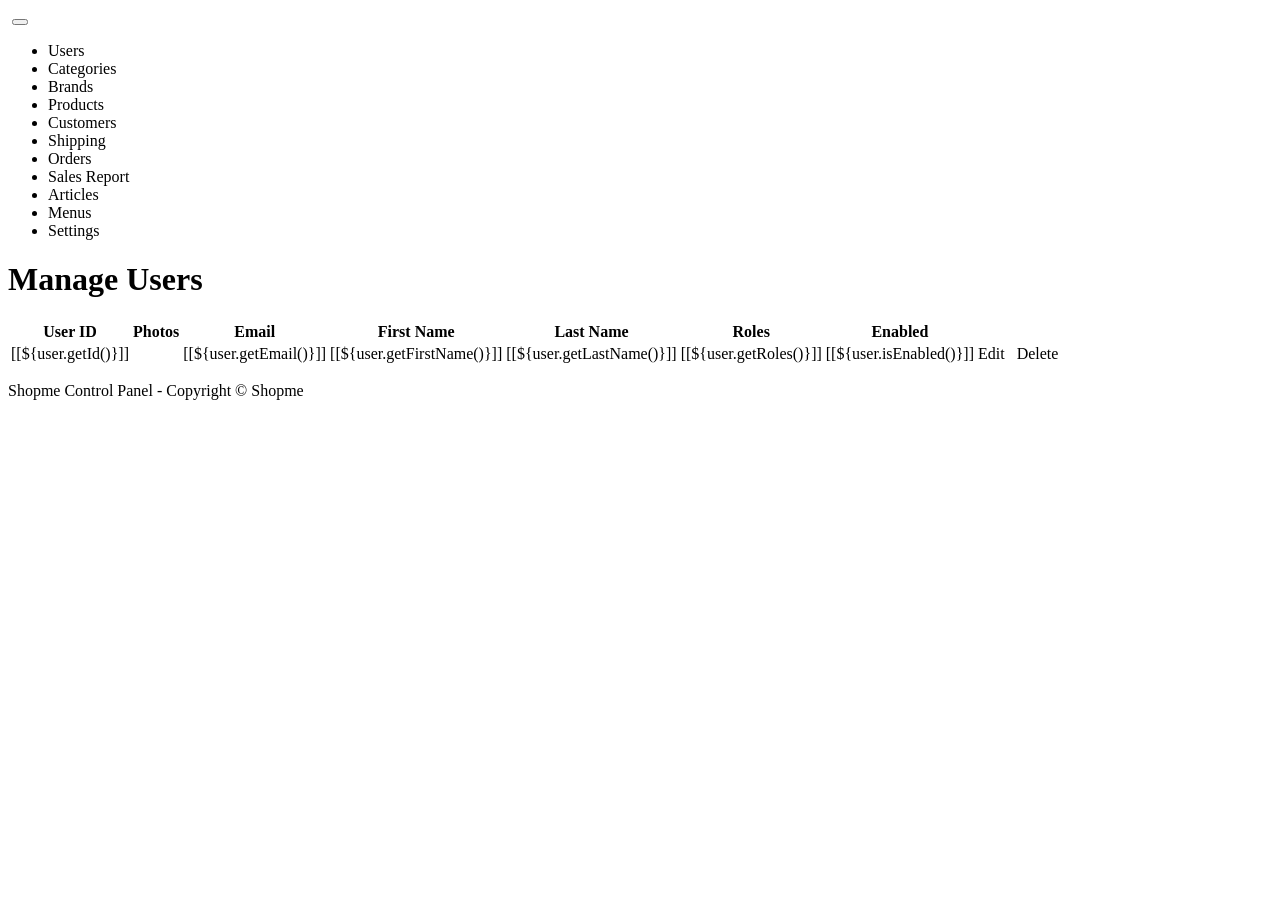
==== ShopmeWebParent/ShopmeBackEnd/src/main/resources/templates/users.html @ 2880d4cb "Code user listing function" ====
<!DOCTYPE html>
<html>
	<head xmlns:th="http://www.thymeleaf.org">
		<meta http-equiv="Content-Type" content="text/html; charset=UTF-8">
		<meta name="viewport" content="width=device-width,initial-scale=1.0, minimum-scale=1.0">
		<title>Home - Shopme Admin</title>
		<link rel="stylesheet" type="text/css" th:href="@{/webjars/bootstrap/css/bootstrap.min.css}"/>
		<script type="text/javascript" th:src="@{webjars/jquery/jquery.min.js}"></script>
		<script type="text/javascript" th:src="@{webjars/bootstrap/js/bootstrap.min.js}"></script>
	</head>
	<body>
		<div class="container-fluid">
			<div>
				<nav class="navbar navbar-expand-lg bg-dark navbar-dark">
					<a class="navbar-brand" th:href="@{/}">
						<img th:src="@{/images/ShopmeAdminSmall.png}"/>
					</a>
					<button class="navbar-toggler" type="button" data-toggle="collapse" data-target="#topNavbar">
						<span class="navbar-toggler-icon"></span>
					</button>
					<div class="collapse navbar-collapse" id="topNavbar">
						<ul class="navbar-nav">
							<li class="nav-item">
								<a class="nav-link" th:href="@{/users}">Users</a>
							</li>
							<li class="nav-item">
								<a class="nav-link" th:href="@{/categories}">Categories</a>
							</li>
							<li class="nav-item">
								<a class="nav-link" th:href="@{/brands}">Brands</a>
							</li>
							<li class="nav-item">
								<a class="nav-link" th:href="@{/products}">Products</a>
							</li>
							<li class="nav-item">
								<a class="nav-link" th:href="@{/customers}">Customers</a>
							</li>
							<li class="nav-item">
								<a class="nav-link" th:href="@{/shipping}">Shipping</a>
							</li>
							<li class="nav-item">
								<a class="nav-link" th:href="@{/orders}">Orders</a>
							</li>
							<li class="nav-item">
								<a class="nav-link" th:href="@{/report}">Sales Report</a>
							</li>
							<li class="nav-item">
								<a class="nav-link" th:href="@{/articles}">Articles</a>
							</li>
							<li class="nav-item">
								<a class="nav-link" th:href="@{/menus}">Menus</a>
							</li>
							<li class="nav-item">
								<a class="nav-link" th:href="@{/settings}">Settings</a>
							</li>

						</ul>
					</div>
				</nav>
			</div>
			<div>
				<h1>Manage Users</h1>
			</div>
			<div>
				<table class="table table-bordered table-striped table-hover table-responsive-xl">
					<thead class="thead-dark">
						<tr>
							<th>User ID</th>
							<th>Photos</th>
							<th>Email</th>
							<th>First Name</th>
							<th>Last Name</th>
							<th>Roles</th>
							<th>Enabled</th>
							<th></th>
						</tr>
					</thead>
					<tbody>
						<tr th:each="user : ${listUsers}">
							<td>[[${user.getId()}]]</td>
							<td></td>
							<td>[[${user.getEmail()}]]</td>
							<td>[[${user.getFirstName()}]]</td>
							<td>[[${user.getLastName()}]]</td>
							<td>[[${user.getRoles()}]]</td>
							<td>[[${user.isEnabled()}]]</td>
							<td>Edit &nbsp; Delete</td>
						</tr>
					</tbody>
				</table>
			</div>
			<div class="text-center">
				<p>Shopme Control Panel - Copyright &COPY; Shopme</p>
			</div>
		</div>
	</body>
</html>
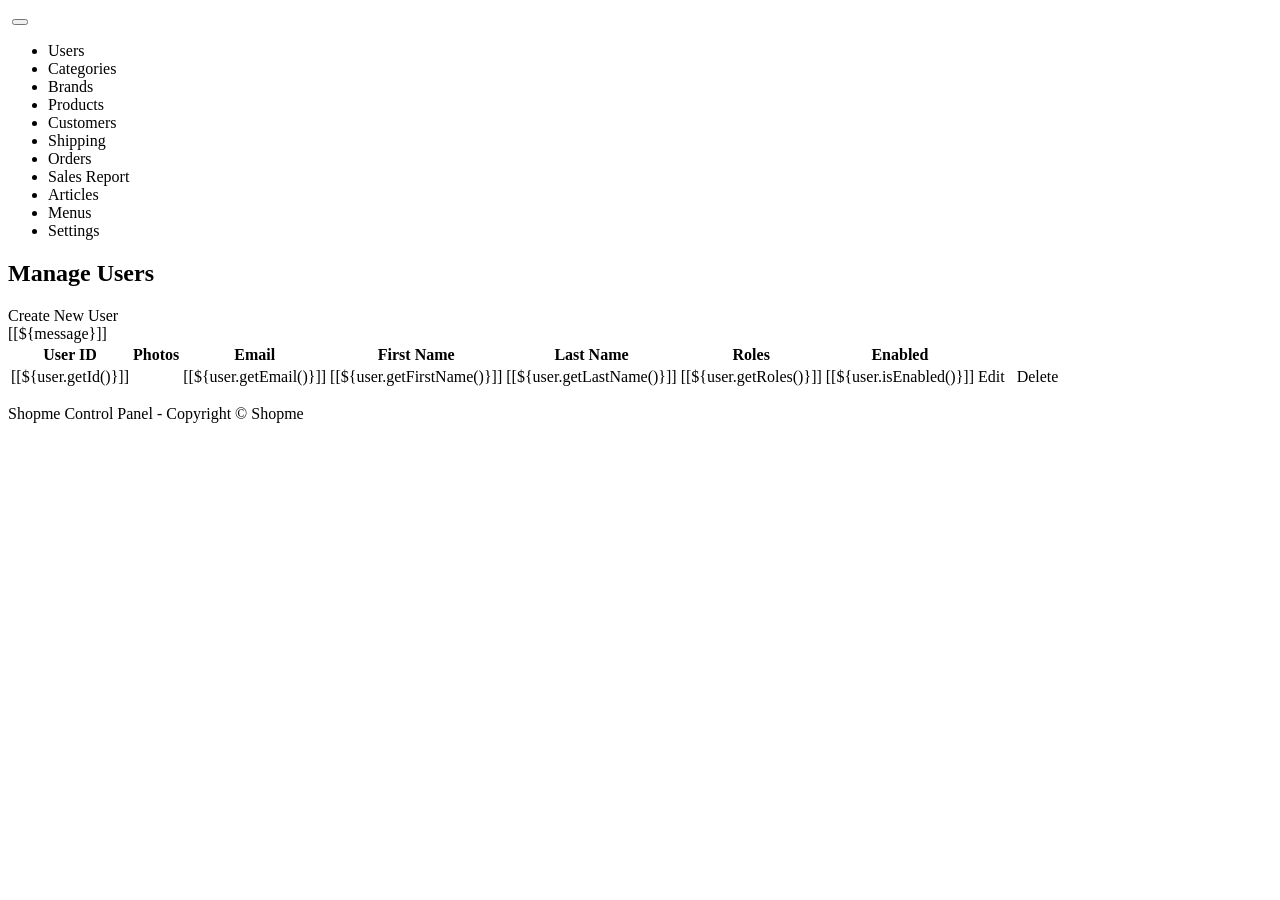
==== commit a3a37f79: "Code New User Function" ====
--- a/ShopmeWebParent/ShopmeBackEnd/src/main/resources/templates/users.html
+++ b/ShopmeWebParent/ShopmeBackEnd/src/main/resources/templates/users.html
@@ -1,97 +1,113 @@
 <!DOCTYPE html>
 <html>
-	<head xmlns:th="http://www.thymeleaf.org">
-		<meta http-equiv="Content-Type" content="text/html; charset=UTF-8">
-		<meta name="viewport" content="width=device-width,initial-scale=1.0, minimum-scale=1.0">
-		<title>Home - Shopme Admin</title>
-		<link rel="stylesheet" type="text/css" th:href="@{/webjars/bootstrap/css/bootstrap.min.css}"/>
-		<script type="text/javascript" th:src="@{webjars/jquery/jquery.min.js}"></script>
-		<script type="text/javascript" th:src="@{webjars/bootstrap/js/bootstrap.min.js}"></script>
-	</head>
-	<body>
-		<div class="container-fluid">
-			<div>
-				<nav class="navbar navbar-expand-lg bg-dark navbar-dark">
-					<a class="navbar-brand" th:href="@{/}">
-						<img th:src="@{/images/ShopmeAdminSmall.png}"/>
-					</a>
-					<button class="navbar-toggler" type="button" data-toggle="collapse" data-target="#topNavbar">
-						<span class="navbar-toggler-icon"></span>
-					</button>
-					<div class="collapse navbar-collapse" id="topNavbar">
-						<ul class="navbar-nav">
-							<li class="nav-item">
-								<a class="nav-link" th:href="@{/users}">Users</a>
-							</li>
-							<li class="nav-item">
-								<a class="nav-link" th:href="@{/categories}">Categories</a>
-							</li>
-							<li class="nav-item">
-								<a class="nav-link" th:href="@{/brands}">Brands</a>
-							</li>
-							<li class="nav-item">
-								<a class="nav-link" th:href="@{/products}">Products</a>
-							</li>
-							<li class="nav-item">
-								<a class="nav-link" th:href="@{/customers}">Customers</a>
-							</li>
-							<li class="nav-item">
-								<a class="nav-link" th:href="@{/shipping}">Shipping</a>
-							</li>
-							<li class="nav-item">
-								<a class="nav-link" th:href="@{/orders}">Orders</a>
-							</li>
-							<li class="nav-item">
-								<a class="nav-link" th:href="@{/report}">Sales Report</a>
-							</li>
-							<li class="nav-item">
-								<a class="nav-link" th:href="@{/articles}">Articles</a>
-							</li>
-							<li class="nav-item">
-								<a class="nav-link" th:href="@{/menus}">Menus</a>
-							</li>
-							<li class="nav-item">
-								<a class="nav-link" th:href="@{/settings}">Settings</a>
-							</li>
 
-						</ul>
-					</div>
-				</nav>
-			</div>
-			<div>
-				<h1>Manage Users</h1>
-			</div>
-			<div>
-				<table class="table table-bordered table-striped table-hover table-responsive-xl">
-					<thead class="thead-dark">
-						<tr>
-							<th>User ID</th>
-							<th>Photos</th>
-							<th>Email</th>
-							<th>First Name</th>
-							<th>Last Name</th>
-							<th>Roles</th>
-							<th>Enabled</th>
-							<th></th>
-						</tr>
-					</thead>
-					<tbody>
-						<tr th:each="user : ${listUsers}">
-							<td>[[${user.getId()}]]</td>
-							<td></td>
-							<td>[[${user.getEmail()}]]</td>
-							<td>[[${user.getFirstName()}]]</td>
-							<td>[[${user.getLastName()}]]</td>
-							<td>[[${user.getRoles()}]]</td>
-							<td>[[${user.isEnabled()}]]</td>
-							<td>Edit &nbsp; Delete</td>
-						</tr>
-					</tbody>
-				</table>
-			</div>
-			<div class="text-center">
-				<p>Shopme Control Panel - Copyright &COPY; Shopme</p>
-			</div>
+<head xmlns:th="http://www.thymeleaf.org">
+	<meta http-equiv="Content-Type" content="text/html; charset=UTF-8">
+	<meta name="viewport" content="width=device-width,initial-scale=1.0, minimum-scale=1.0">
+	<title>Home - Shopme Admin</title>
+	<link rel="stylesheet" type="text/css" th:href="@{/webjars/bootstrap/css/bootstrap.min.css}" />
+	<script type="text/javascript" th:src="@{webjars/jquery/jquery.min.js}"></script>
+	<script type="text/javascript" th:src="@{webjars/bootstrap/js/bootstrap.min.js}"></script>
+</head>
+
+<body>
+	<div class="container-fluid">
+		<div>
+			<nav class="navbar navbar-expand-lg bg-dark navbar-dark">
+				<a class="navbar-brand" th:href="@{/}">
+					<img th:src="@{/images/ShopmeAdminSmall.png}" />
+				</a>
+				<button class="navbar-toggler" type="button" data-toggle="collapse" data-target="#topNavbar">
+					<span class="navbar-toggler-icon"></span>
+				</button>
+				<div class="collapse navbar-collapse" id="topNavbar">
+					<ul class="navbar-nav">
+						<li class="nav-item">
+							<a class="nav-link" th:href="@{/users}">Users</a>
+						</li>
+						<li class="nav-item">
+							<a class="nav-link" th:href="@{/categories}">Categories</a>
+						</li>
+						<li class="nav-item">
+							<a class="nav-link" th:href="@{/brands}">Brands</a>
+						</li>
+						<li class="nav-item">
+							<a class="nav-link" th:href="@{/products}">Products</a>
+						</li>
+						<li class="nav-item">
+							<a class="nav-link" th:href="@{/customers}">Customers</a>
+						</li>
+						<li class="nav-item">
+							<a class="nav-link" th:href="@{/shipping}">Shipping</a>
+						</li>
+						<li class="nav-item">
+							<a class="nav-link" th:href="@{/orders}">Orders</a>
+						</li>
+						<li class="nav-item">
+							<a class="nav-link" th:href="@{/report}">Sales Report</a>
+						</li>
+						<li class="nav-item">
+							<a class="nav-link" th:href="@{/articles}">Articles</a>
+						</li>
+						<li class="nav-item">
+							<a class="nav-link" th:href="@{/menus}">Menus</a>
+						</li>
+						<li class="nav-item">
+							<a class="nav-link" th:href="@{/settings}">Settings</a>
+						</li>
+
+					</ul>
+				</div>
+			</nav>
 		</div>
-	</body>
+		<div>
+			<h2>Manage Users</h2>
+			<a th:href="@{/users/new}">Create New User</a>
+		</div>
+		<div th:if="${message!=null}" class="alert alert-success text-center">
+			[[${message}]]
+		</div>
+		<div>
+			<table class="table table-bordered table-striped table-hover table-responsive-xl">
+				<thead class="thead-dark">
+					<tr>
+						<th>User ID</th>
+						<th>Photos</th>
+						<th>Email</th>
+						<th>First Name</th>
+						<th>Last Name</th>
+						<th>Roles</th>
+						<th>Enabled</th>
+						<th></th>
+					</tr>
+				</thead>
+				<tbody>
+					<tr th:each="user : ${listUsers}">
+						<!--
+							Here user.id will call the getter method only. 
+						<td>[[${user.id}]]</td>
+						<td></td>
+						<td>[[${user.email}]]</td>
+						<td>[[${user.firstName}]]</td>
+						<td>[[${user.lastName}]]</td>
+						<td>[[${user.roles}]]</td>
+						<td>[[${user.enabled}]]</td>-->
+						<td>[[${user.getId()}]]</td>
+						<td></td>
+						<td>[[${user.getEmail()}]]</td>
+						<td>[[${user.getFirstName()}]]</td>
+						<td>[[${user.getLastName()}]]</td>
+						<td>[[${user.getRoles()}]]</td>
+						<td>[[${user.isEnabled()}]]</td>
+						<td>Edit &nbsp; Delete</td>
+					</tr>
+				</tbody>
+			</table>
+		</div>
+		<div class="text-center">
+			<p>Shopme Control Panel - Copyright &COPY; Shopme</p>
+		</div>
+	</div>
+</body>
+
 </html>
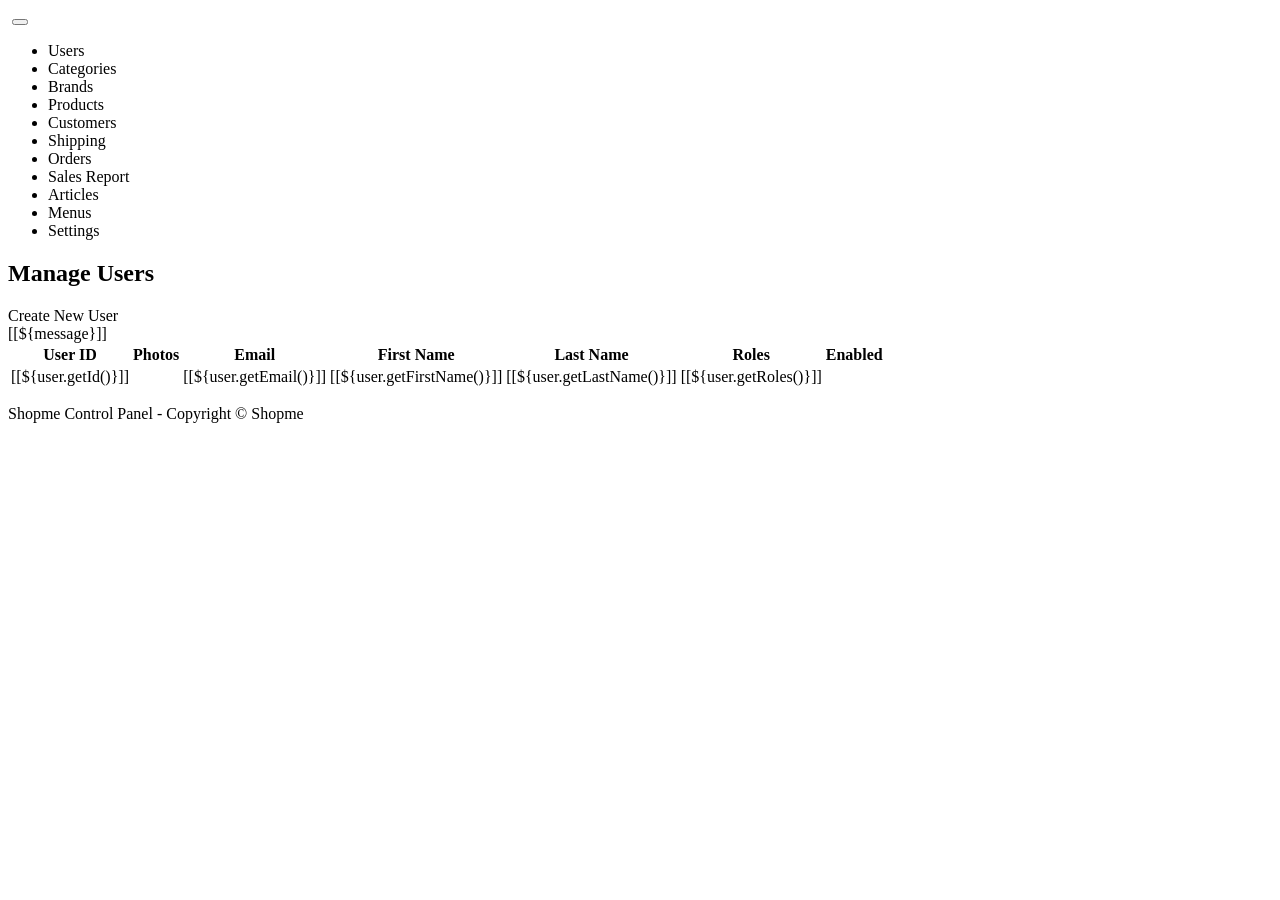
==== commit b813772b: "Added fontawesome library for fonts and icons" ====
--- a/ShopmeWebParent/ShopmeBackEnd/src/main/resources/templates/users.html
+++ b/ShopmeWebParent/ShopmeBackEnd/src/main/resources/templates/users.html
@@ -6,7 +6,10 @@
 	<meta name="viewport" content="width=device-width,initial-scale=1.0, minimum-scale=1.0">
 	<title>Home - Shopme Admin</title>
 	<link rel="stylesheet" type="text/css" th:href="@{/webjars/bootstrap/css/bootstrap.min.css}" />
-	<script type="text/javascript" th:src="@{webjars/jquery/jquery.min.js}"></script>
+	<link rel="stylesheet" type="text/css" th:href="@{/fontawesome/all.css}" />
+	<link rel="stylesheet" type="text/css" th:href="@{/style.css}" />
+	<script type="text/javascript" th:src="@{webjars/jquery/jquery.min.js}">
+	</script>
 	<script type="text/javascript" th:src="@{webjars/bootstrap/js/bootstrap.min.js}"></script>
 </head>
 
@@ -93,13 +96,20 @@
 						<td>[[${user.roles}]]</td>
 						<td>[[${user.enabled}]]</td>-->
 						<td>[[${user.getId()}]]</td>
-						<td></td>
+						<td><span class="fas fa-portrait fa-3x icon-silver"></span></td>
 						<td>[[${user.getEmail()}]]</td>
 						<td>[[${user.getFirstName()}]]</td>
 						<td>[[${user.getLastName()}]]</td>
 						<td>[[${user.getRoles()}]]</td>
-						<td>[[${user.isEnabled()}]]</td>
-						<td>Edit &nbsp; Delete</td>
+						<td>
+							<a th:if="${user.enabled == true} "class="fas fa-check-circle fa-2x icon-green" href=""></a>
+							<a th:if="${user.enabled != true} "class="fas fa-check-circle fa-2x icon-dark" href=""></a>
+						</td>
+						<td>
+							<a class="fas fa-edit fa-2x icon-green" href=""></a>
+							&nbsp;
+							<a class="fas fa-trash fa-2x icon-dark" href=""></a>
+						</td>
 					</tr>
 				</tbody>
 			</table>
